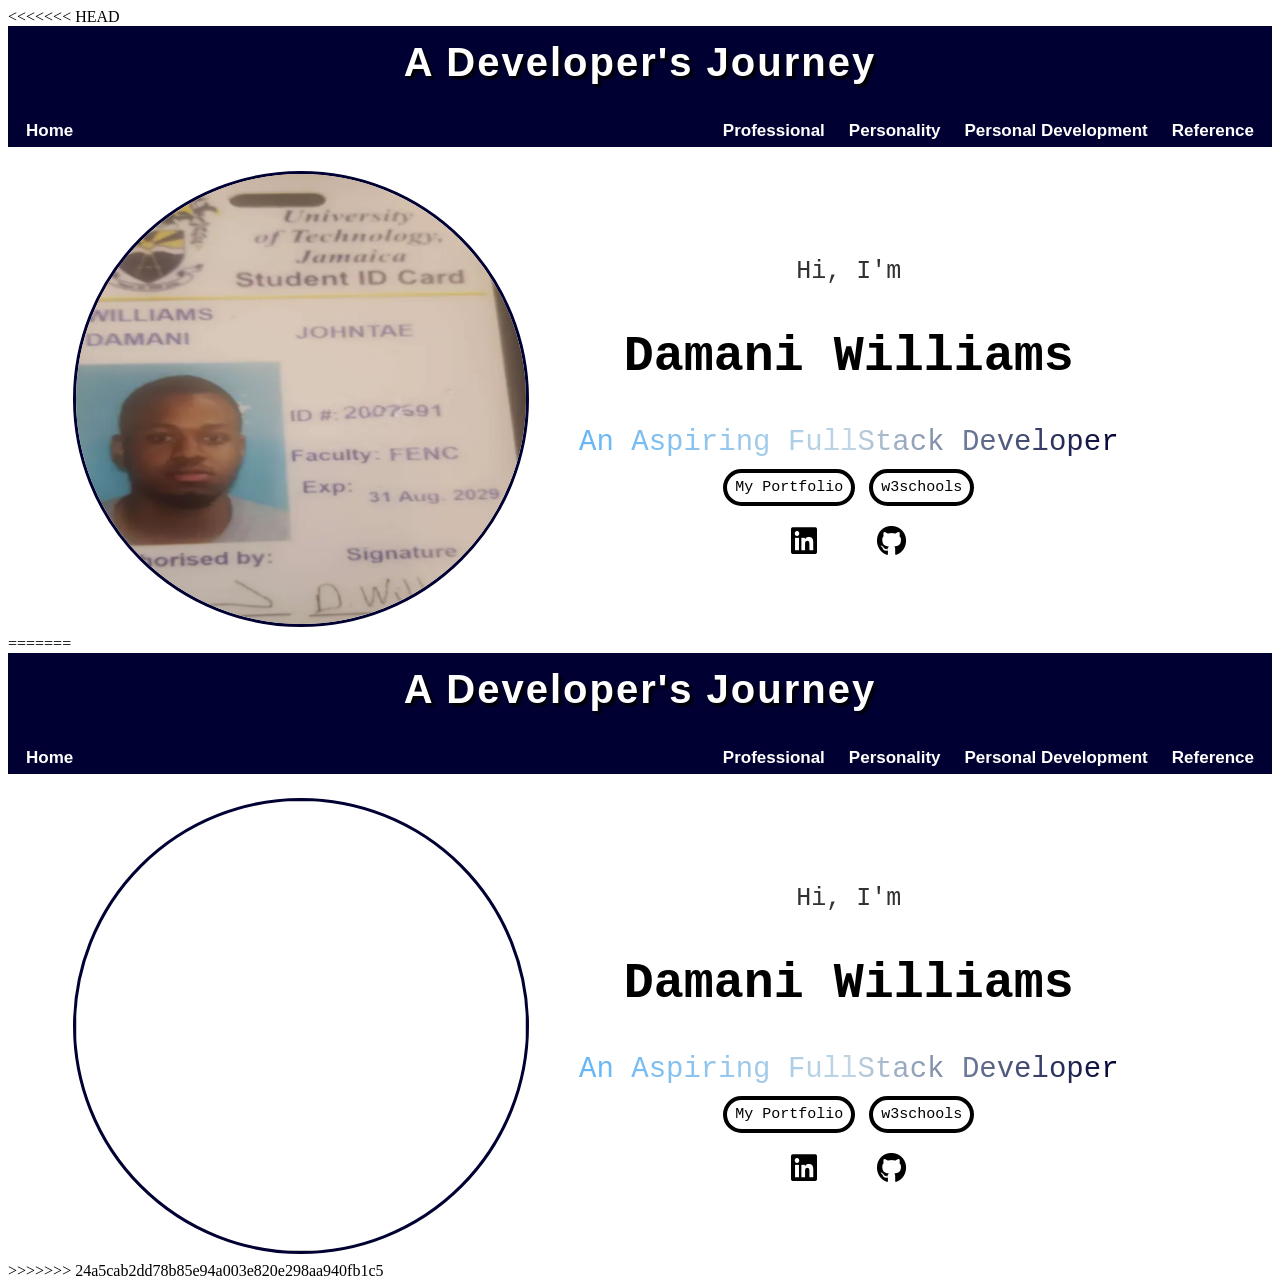
==== Codes/index.html @ 44d15aaf "Add files via upload" ====
<<<<<<< HEAD
<!DOCTYPE html>

<html>
<!--I was unable to fix/add the responsiveness on this assignemnt. Please if there are any comments/tips to improve on that area it would be greatly appreciated-->

    <head>
        <title>Indv Damani</title>

        <meta charset="UTF-8">
        <link rel="stylesheet" href="/style.css" >
        <link rel="stylesheet" href="https://cdnjs.cloudflare.com/ajax/libs/font-awesome/6.7.2/css/all.min.css" >
        
        <link rel="icon" type="image/png" href="/Assets/D%20icn.jfif">

    </head>

    <body>
        
        <header class="MainHeader">
            <h1>A Developer's Journey</h1>
            
            <nav>
                <ul>
                    <li style="margin-right: auto; padding: 0;"><a href="index.html" target="_self"> Home</a></li>
                    <li><a href="professional.html" target="_self"> Professional</a></li>
                    <li><a href="personality.html" target="_self"> Personality</a></li>
                    <li><a href="personal_development.html" target="_self"> Personal Development</a></li>
                    <li><a href="reference.html" target="_self"> Reference</a></li>
                    
                </ul>

            </nav>
            
            
        </header>

        <section id="aboutMain" class="about">
            <div class="About-Container">
                <a href="mailto:schodavarapu@utech.edu.jm" target="_blank">
                    <img src="2007591_Lab_Activity_1/Assets/School_ID.png" alt="No Image Found"/>
                    
                </a>
            
                <div class="info-box">
                    <div class="text">
                        <h3>Hi, I'm</h3>
                        <h1>Damani Williams</h1>
                        <span>An Aspiring FullStack Developer</span>
                    </div>

                    <div class="btn-group">
                        <a class="btn" href="2007591_Lab_Activity_1/Codes/index.html" target="_blank"> My Portfolio </a>
                        <a class="btn" href="https://www.w3schools.com/Html/default.asp" target="_blank">w3schools</a>
                    </div>

                    <div class="socials">
                        <i class="fa-brands fa-linkedin"></i>
                        <a style="text-decoration: none; color: black;" href="https://github.com/UTech-Damani/Web-Programming-Assignments-CourseWork" target="_blank"><i class="fa-brands fa-github"></i></a>
                    </div>


                </div>


            </div>

        </section>

        <footer>
            
        </footer>













    </body>







































=======
<!DOCTYPE html>

<html>
<!--I was unable to fix/add the responsiveness on this assignemnt. Please if there are any comments/tips to improve on that area it would be greatly appreciated-->

    <head>
        <title>Indv Damani</title>

        <meta charset="UTF-8">
        <link rel="stylesheet" href="/2007591_Individual_Assignment_1/style.css" >
        <link rel="stylesheet" href="https://cdnjs.cloudflare.com/ajax/libs/font-awesome/6.7.2/css/all.min.css" >

        <link rel="icon" type="image/png" href="/2007591_Individual_Assignment_1/Assets/D%20icn.jfif">

    </head>

    <body>
        
        <header class="MainHeader">
            <h1>A Developer's Journey</h1>
            
            <nav>
                <ul>
                    <li style="margin-right: auto; padding: 0;"><a href="/2007591_Individual_Assignment_1/Codes/index.html" target="_self"> Home</a></li>
                    <li><a href="/2007591_Individual_Assignment_1/Codes/professional.html" target="_self"> Professional</a></li>
                    <li><a href="/2007591_Individual_Assignment_1/Codes/personality.html" target="_self"> Personality</a></li>
                    <li><a href="/2007591_Individual_Assignment_1/Codes/personal_development.html" target="_self"> Personal Development</a></li>
                    <li><a href="/2007591_Individual_Assignment_1/Codes/reference.html" target="_self"> Reference</a></li>
                    
                </ul>

            </nav>
            
            
        </header>

        <section id="aboutMain" class="about">
            <div class="About-Container">
                <a href="mailto:schodavarapu@utech.edu.jm" target="_blank">
                    <img src="/2007591_Lab_Activity_1/Assets/School_ID.png" alt="No Image Found"/>
                    
                </a>
            
                <div class="info-box">
                    <div class="text">
                        <h3>Hi, I'm</h3>
                        <h1>Damani Williams</h1>
                        <span>An Aspiring FullStack Developer</span>
                    </div>

                    <div class="btn-group">
                        <a class="btn" href="/2007591_Individual_Assignment_1/Codes/2007591_Lab_Activity_1/Codes/index.html" target="_blank"> My Portfolio </a>
                        <a class="btn" href="https://www.w3schools.com/Html/default.asp" target="_blank">w3schools</a>
                    </div>

                    <div class="socials">
                        <i class="fa-brands fa-linkedin"></i>
                        <a style="text-decoration: none; color: black;" href="https://github.com/UTech-Damani/Web-Programming-Assignments-CourseWork" target="_blank"><i class="fa-brands fa-github"></i></a>
                    </div>


                </div>


            </div>

        </section>

        <footer>
            
        </footer>













    </body>







































>>>>>>> 24a5cab2dd78b85e94a003e820e298aa940fb1c5
</html>
---- style.css ----
<<<<<<< HEAD

body{
    margin: 0px;
    background-color: #EAF2F8;
}

.PD_Body{
    margin: 0px;
    background-color: #808080;
    padding-bottom: 20px;
    
}

p{
    font-family: 'Times New Roman', Times, serif;
    font-size: 18px;
    margin: 0px;
    padding: 14px;
    letter-spacing: 1px;
    color: black;
}

.MainHeader{
    background-color: #000033;
    text-align: center;  
}

.MainHeader h1{
   
    font-family: 'Trebuchet MS', 'Lucida Sans Unicode', 'Lucida Grande', 'Lucida Sans', Arial, sans-serif;
    text-shadow: 3px 3px 3px black;
    font-size: 40px;
    font-weight: bold;
    text-align: center;
    letter-spacing: 2px;
    margin: 0px;
    padding: 14px;
    color: white;
}

.MainHeader nav ul{
    list-style: none;
    display: flex;
    justify-content: flex-end;
    padding: 6px;
}

.MainHeader nav ul li a{
    font-family: "Trebuchet MS", sans-serif;
    font-size: 17px;
    font-weight: bold;
    color: white;
    text-decoration: none;
    padding: 8px 12px;
}

.MainHeader ul li a:hover{
    text-decoration: underline;
    text-underline-offset: 3px;
    color: #64B5F6
}

#aboutMain{
    min-height: 100px;
    padding: 8px 19px;
    width: 90%;
    position: relative;
    font-family:monospace
}

.about{
    display: flex;
    align-items: center;
    justify-content: center;
}

.about .About-Container{
    display: flex;
    align-items: center;
    justify-content: center;
    gap: 50px;
    
}

.about .About-Container a img{
    width: 450px ;
    height: 450px;
    border-radius: 50%;
    border: 3px solid #000033;
    

    
}

.info-box{
    display: flex;
    flex-direction: column;
    text-align: center;
    justify-content: center;
    gap: 10px;
}

.info-box h3{
    font-size: 25px;
    font-weight: 500;
    opacity: 0.8;
}
.info-box h1{
    font-size: 50px;
    font-weight: 600;
}

.info-box span{
    background: linear-gradient(to right,#64B5F6, #C0D6E4, #000033);
    background-clip: text;
    color: transparent;
    font-size: 29px;
}

.btn-group{
    display: flex;
    justify-content: center;
    text-align: center;
    gap: 14px;
}

.btn-group a{
    text-decoration: none;
    border-radius: 19px;
    padding: 6px 8px;
    border: 4px solid black;
    font-weight: 500;
    color: black;
    font-size: 15px;
}

.btn:hover{
    background-color: #64B5F6;
    color: black
}

.socials{
    display: flex;
    gap: 40px;
    justify-content: center;
}

.socials i{
    font-size: 30px;
    padding: 10px;
    cursor: pointer;
}

.heading1{
    text-align: center;
    justify-content: center;
}

.heading2 h3{
    text-align: center;
    justify-content: center;
}

.h4-container{
    display: flex;
    justify-content: space-between;
    align-items: center;
    margin-top: -10px;
}

hr{
    background-color: #000033;
    height: 3px;
}

main h1{
    font-family: 'Trebuchet MS', 'Lucida Sans Unicode', 'Lucida Grande', 'Lucida Sans', Arial, sans-serif;
    font-size: 35px;
    font-weight: bold;
    text-align: center;
    letter-spacing: 2px;
    margin: 0px;
    padding: 10px 10px 50px;
    color: #000033;
}

.About-Traits{
    display: flex;
    gap: 20px;
    width: 70%;
    margin: auto;

}

.About-Traits div{
    flex: 1;
    padding: 20px;
    text-align: center;
    border: 2px solid black;
    border-radius: 10px;

}

.About-Traits > div > span{
    background: linear-gradient(to right,#64B5F6, #061A33, #000033);
    background-clip: text;
    color: transparent;
    font-size: 29px;
}

u{
    color: #000033;
    text-decoration-thickness: 2px;
    text-underline-offset: 2px;
}

.essay {
    width: 80%;
    max-width: 900px;
    margin: 40px auto;
}

.essay h2 {
    text-align: center;
    margin-bottom: 25px;
}

details {
    margin-top: 45px;
    margin-bottom: 35px;
    padding: 35px;
    border-radius: 10px;
    background-color: #000033;
}

summary {
    font-size: 18px;
    font-weight: bold;
    cursor: pointer;
    color: white;
}

details p {
    line-height: 1.7;
    margin-top: 15px;
    color: white;
}

.Section_Single{
    display: flex;
    gap: 20px;
    width: 70%;
    margin: auto;
}

.BookReview{
    flex: 1;
    
    text-align: center;
    border: 2px solid black;
    border-radius: 10px;
    padding-bottom: 20px;
    
}

.Ref-Format{
    display: flex;
    flex-direction: column;
    text-align: center;
    justify-content: center;
    gap: 40px;
   
}

.Ref-Container{
    flex: 1;
    display: flex;
    align-items: center;
    gap: 50px;
    padding-left: 20px ;
    padding-right: 90px;
}

.Ref-Container span{
    font-size: 50px;
    border: 1px solid black;
    color: white;
    padding: 22px;
    background: linear-gradient(to right,#051525, #092e4a, #051a30);
    border-radius: 80px;
}

.Ref-Container h2{
    color: white;
}

.Ref-Container p{
    color: black;
    font-weight: bold;
    font-size: 21px;
    text-align: left;
    flex: 1;
    min-width: 0;
    text-indent: 100px;

    border: 2px solid black;
    background-color: white;
    border-radius: 20px;
}



=======

body{
    margin: 0px;
    background-color: #EAF2F8;
}

.PD_Body{
    margin: 0px;
    background-color: #808080;
    padding-bottom: 20px;
    
}

p{
    font-family: 'Times New Roman', Times, serif;
    font-size: 18px;
    margin: 0px;
    padding: 14px;
    letter-spacing: 1px;
    color: black;
}

.MainHeader{
    background-color: #000033;
    text-align: center;  
}

.MainHeader h1{
   
    font-family: 'Trebuchet MS', 'Lucida Sans Unicode', 'Lucida Grande', 'Lucida Sans', Arial, sans-serif;
    text-shadow: 3px 3px 3px black;
    font-size: 40px;
    font-weight: bold;
    text-align: center;
    letter-spacing: 2px;
    margin: 0px;
    padding: 14px;
    color: white;
}

.MainHeader nav ul{
    list-style: none;
    display: flex;
    justify-content: flex-end;
    padding: 6px;
}

.MainHeader nav ul li a{
    font-family: "Trebuchet MS", sans-serif;
    font-size: 17px;
    font-weight: bold;
    color: white;
    text-decoration: none;
    padding: 8px 12px;
}

.MainHeader ul li a:hover{
    text-decoration: underline;
    text-underline-offset: 3px;
    color: #64B5F6
}

#aboutMain{
    min-height: 100px;
    padding: 8px 19px;
    width: 90%;
    position: relative;
    font-family:monospace
}

.about{
    display: flex;
    align-items: center;
    justify-content: center;
}

.about .About-Container{
    display: flex;
    align-items: center;
    justify-content: center;
    gap: 50px;
    
}

.about .About-Container a img{
    width: 450px ;
    height: 450px;
    border-radius: 50%;
    border: 3px solid #000033;
    

    
}

.info-box{
    display: flex;
    flex-direction: column;
    text-align: center;
    justify-content: center;
    gap: 10px;
}

.info-box h3{
    font-size: 25px;
    font-weight: 500;
    opacity: 0.8;
}
.info-box h1{
    font-size: 50px;
    font-weight: 600;
}

.info-box span{
    background: linear-gradient(to right,#64B5F6, #C0D6E4, #000033);
    background-clip: text;
    color: transparent;
    font-size: 29px;
}

.btn-group{
    display: flex;
    justify-content: center;
    text-align: center;
    gap: 14px;
}

.btn-group a{
    text-decoration: none;
    border-radius: 19px;
    padding: 6px 8px;
    border: 4px solid black;
    font-weight: 500;
    color: black;
    font-size: 15px;
}

.btn:hover{
    background-color: #64B5F6;
    color: black
}

.socials{
    display: flex;
    gap: 40px;
    justify-content: center;
}

.socials i{
    font-size: 30px;
    padding: 10px;
    cursor: pointer;
}

.heading1{
    text-align: center;
    justify-content: center;
}

.heading2 h3{
    text-align: center;
    justify-content: center;
}

.h4-container{
    display: flex;
    justify-content: space-between;
    align-items: center;
    margin-top: -10px;
}

hr{
    background-color: #000033;
    height: 3px;
}

main h1{
    font-family: 'Trebuchet MS', 'Lucida Sans Unicode', 'Lucida Grande', 'Lucida Sans', Arial, sans-serif;
    font-size: 35px;
    font-weight: bold;
    text-align: center;
    letter-spacing: 2px;
    margin: 0px;
    padding: 10px 10px 50px;
    color: #000033;
}

.About-Traits{
    display: flex;
    gap: 20px;
    width: 70%;
    margin: auto;

}

.About-Traits div{
    flex: 1;
    padding: 20px;
    text-align: center;
    border: 2px solid black;
    border-radius: 10px;

}

.About-Traits > div > span{
    background: linear-gradient(to right,#64B5F6, #061A33, #000033);
    background-clip: text;
    color: transparent;
    font-size: 29px;
}

u{
    color: #000033;
    text-decoration-thickness: 2px;
    text-underline-offset: 2px;
}

.essay {
    width: 80%;
    max-width: 900px;
    margin: 40px auto;
}

.essay h2 {
    text-align: center;
    margin-bottom: 25px;
}

details {
    margin-top: 45px;
    margin-bottom: 35px;
    padding: 35px;
    border-radius: 10px;
    background-color: #000033;
}

summary {
    font-size: 18px;
    font-weight: bold;
    cursor: pointer;
    color: white;
}

details p {
    line-height: 1.7;
    margin-top: 15px;
    color: white;
}

.Section_Single{
    display: flex;
    gap: 20px;
    width: 70%;
    margin: auto;
}

.BookReview{
    flex: 1;
    
    text-align: center;
    border: 2px solid black;
    border-radius: 10px;
    padding-bottom: 20px;
    
}

.Ref-Format{
    display: flex;
    flex-direction: column;
    text-align: center;
    justify-content: center;
    gap: 40px;
   
}

.Ref-Container{
    flex: 1;
    display: flex;
    align-items: center;
    gap: 50px;
    padding-left: 20px ;
    padding-right: 90px;
}

.Ref-Container span{
    font-size: 50px;
    border: 1px solid black;
    color: white;
    padding: 22px;
    background: linear-gradient(to right,#051525, #092e4a, #051a30);
    border-radius: 80px;
}

.Ref-Container h2{
    color: white;
}

.Ref-Container p{
    color: black;
    font-weight: bold;
    font-size: 21px;
    text-align: left;
    flex: 1;
    min-width: 0;
    text-indent: 100px;

    border: 2px solid black;
    background-color: white;
    border-radius: 20px;
}

@media (max-width: 768px){
    .About-Container{
        flex-direction: column;
        align-items: center;
    }
}

>>>>>>> 24a5cab2dd78b85e94a003e820e298aa940fb1c5
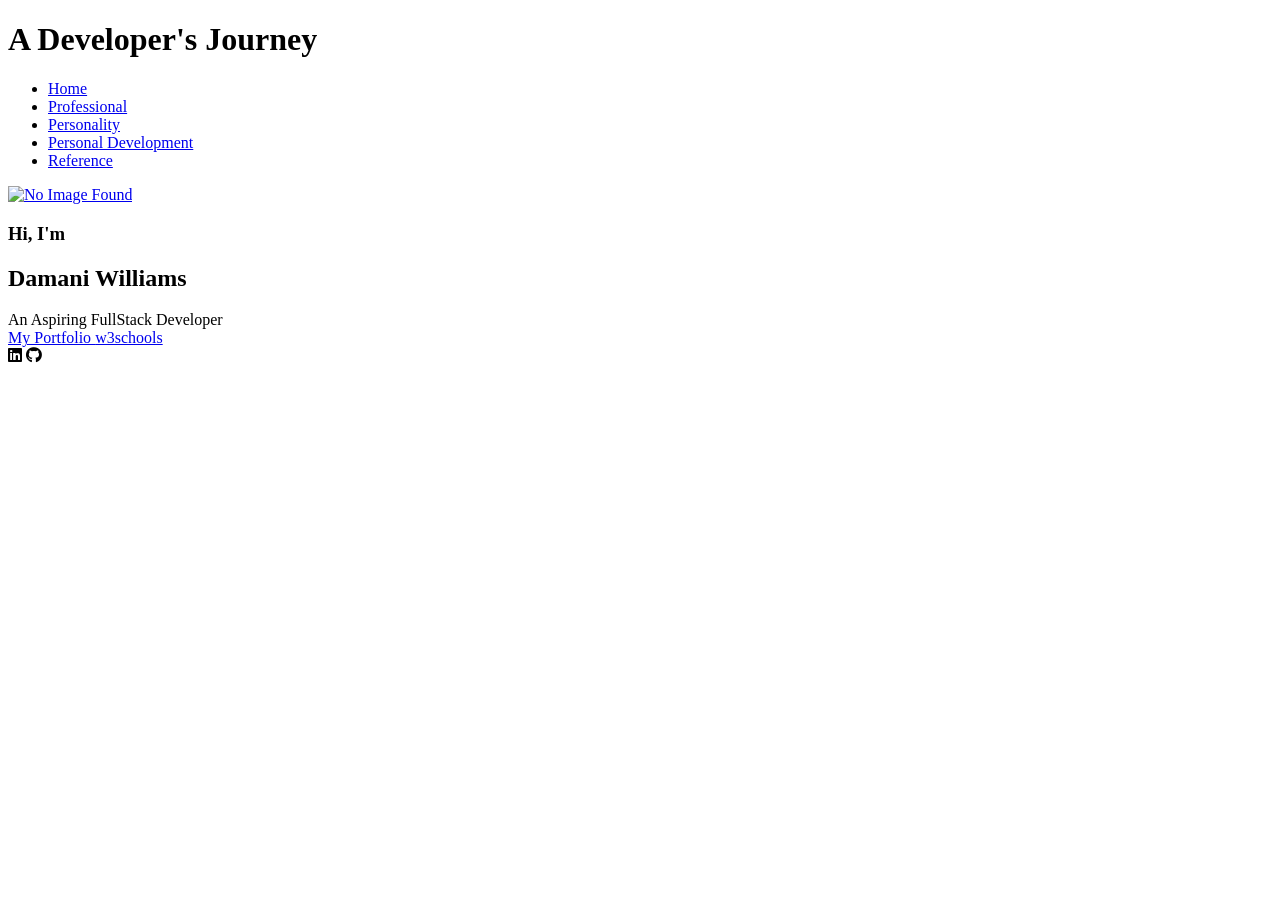
==== commit 4e8b209c: "Fixed paths" ====
--- a/Codes/index.html
+++ b/Codes/index.html
@@ -1,4 +1,3 @@
-<<<<<<< HEAD
 <!DOCTYPE html>
 
 <html>
@@ -8,10 +7,10 @@
         <title>Indv Damani</title>
 
         <meta charset="UTF-8">
-        <link rel="stylesheet" href="/style.css" >
+        <link rel="stylesheet" href="/2007591_Individual_Assignment_1/style.css" >
         <link rel="stylesheet" href="https://cdnjs.cloudflare.com/ajax/libs/font-awesome/6.7.2/css/all.min.css" >
-        
-        <link rel="icon" type="image/png" href="/Assets/D%20icn.jfif">
+
+        <link rel="icon" type="image/png" href="/2007591_Individual_Assignment_1/Assets/D%20icn.jfif">
 
     </head>
 
@@ -22,11 +21,11 @@
             
             <nav>
                 <ul>
-                    <li style="margin-right: auto; padding: 0;"><a href="index.html" target="_self"> Home</a></li>
-                    <li><a href="professional.html" target="_self"> Professional</a></li>
-                    <li><a href="personality.html" target="_self"> Personality</a></li>
-                    <li><a href="personal_development.html" target="_self"> Personal Development</a></li>
-                    <li><a href="reference.html" target="_self"> Reference</a></li>
+                    <li style="margin-right: auto; padding: 0;"><a href="/2007591_Individual_Assignment_1/Codes/index.html" target="_self"> Home</a></li>
+                    <li><a href="/2007591_Individual_Assignment_1/Codes/professional.html" target="_self"> Professional</a></li>
+                    <li><a href="/2007591_Individual_Assignment_1/Codes/personality.html" target="_self"> Personality</a></li>
+                    <li><a href="/2007591_Individual_Assignment_1/Codes/personal_development.html" target="_self"> Personal Development</a></li>
+                    <li><a href="/2007591_Individual_Assignment_1/Codes/reference.html" target="_self"> Reference</a></li>
                     
                 </ul>
 
@@ -38,7 +37,7 @@
         <section id="aboutMain" class="about">
             <div class="About-Container">
                 <a href="mailto:schodavarapu@utech.edu.jm" target="_blank">
-                    <img src="2007591_Lab_Activity_1/Assets/School_ID.png" alt="No Image Found"/>
+                    <img src="/2007591_Lab_Activity_1/Assets/School_ID.png" alt="No Image Found"/>
                     
                 </a>
             
@@ -50,7 +49,7 @@
                     </div>
 
                     <div class="btn-group">
-                        <a class="btn" href="2007591_Lab_Activity_1/Codes/index.html" target="_blank"> My Portfolio </a>
+                        <a class="btn" href="/2007591_Individual_Assignment_1/Codes/2007591_Lab_Activity_1/Codes/index.html" target="_blank"> My Portfolio </a>
                         <a class="btn" href="https://www.w3schools.com/Html/default.asp" target="_blank">w3schools</a>
                     </div>
 
@@ -70,18 +69,6 @@
         <footer>
             
         </footer>
-
-
-
-
-
-
-
-
-
-
-
-
 
     </body>
 
@@ -123,130 +110,4 @@
 
 
 
-=======
-<!DOCTYPE html>
-
-<html>
-<!--I was unable to fix/add the responsiveness on this assignemnt. Please if there are any comments/tips to improve on that area it would be greatly appreciated-->
-
-    <head>
-        <title>Indv Damani</title>
-
-        <meta charset="UTF-8">
-        <link rel="stylesheet" href="/2007591_Individual_Assignment_1/style.css" >
-        <link rel="stylesheet" href="https://cdnjs.cloudflare.com/ajax/libs/font-awesome/6.7.2/css/all.min.css" >
-
-        <link rel="icon" type="image/png" href="/2007591_Individual_Assignment_1/Assets/D%20icn.jfif">
-
-    </head>
-
-    <body>
-        
-        <header class="MainHeader">
-            <h1>A Developer's Journey</h1>
-            
-            <nav>
-                <ul>
-                    <li style="margin-right: auto; padding: 0;"><a href="/2007591_Individual_Assignment_1/Codes/index.html" target="_self"> Home</a></li>
-                    <li><a href="/2007591_Individual_Assignment_1/Codes/professional.html" target="_self"> Professional</a></li>
-                    <li><a href="/2007591_Individual_Assignment_1/Codes/personality.html" target="_self"> Personality</a></li>
-                    <li><a href="/2007591_Individual_Assignment_1/Codes/personal_development.html" target="_self"> Personal Development</a></li>
-                    <li><a href="/2007591_Individual_Assignment_1/Codes/reference.html" target="_self"> Reference</a></li>
-                    
-                </ul>
-
-            </nav>
-            
-            
-        </header>
-
-        <section id="aboutMain" class="about">
-            <div class="About-Container">
-                <a href="mailto:schodavarapu@utech.edu.jm" target="_blank">
-                    <img src="/2007591_Lab_Activity_1/Assets/School_ID.png" alt="No Image Found"/>
-                    
-                </a>
-            
-                <div class="info-box">
-                    <div class="text">
-                        <h3>Hi, I'm</h3>
-                        <h1>Damani Williams</h1>
-                        <span>An Aspiring FullStack Developer</span>
-                    </div>
-
-                    <div class="btn-group">
-                        <a class="btn" href="/2007591_Individual_Assignment_1/Codes/2007591_Lab_Activity_1/Codes/index.html" target="_blank"> My Portfolio </a>
-                        <a class="btn" href="https://www.w3schools.com/Html/default.asp" target="_blank">w3schools</a>
-                    </div>
-
-                    <div class="socials">
-                        <i class="fa-brands fa-linkedin"></i>
-                        <a style="text-decoration: none; color: black;" href="https://github.com/UTech-Damani/Web-Programming-Assignments-CourseWork" target="_blank"><i class="fa-brands fa-github"></i></a>
-                    </div>
-
-
-                </div>
-
-
-            </div>
-
-        </section>
-
-        <footer>
-            
-        </footer>
-
-
-
-
-
-
-
-
-
-
-
-
-
-    </body>
-
-
-
-
-
-
-
-
-
-
-
-
-
-
-
-
-
-
-
-
-
-
-
-
-
-
-
-
-
-
-
-
-
-
-
-
-
-
-
->>>>>>> 24a5cab2dd78b85e94a003e820e298aa940fb1c5
 </html>
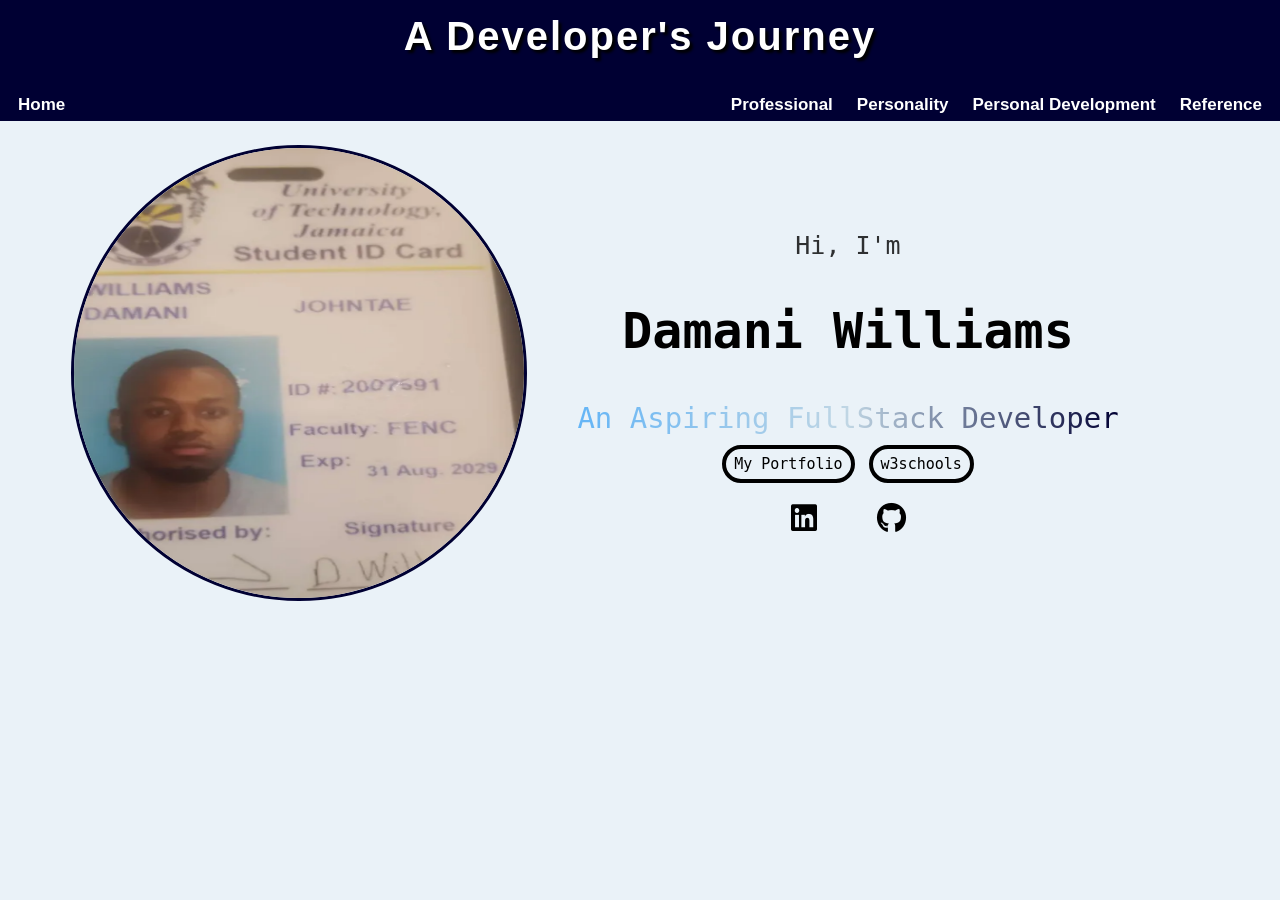
==== commit 772b2249: "Fix all paths" ====
--- a/Codes/index.html
+++ b/Codes/index.html
@@ -7,10 +7,10 @@
         <title>Indv Damani</title>
 
         <meta charset="UTF-8">
-        <link rel="stylesheet" href="/2007591_Individual_Assignment_1/style.css" >
+        <link rel="stylesheet" href="/style.css" >
         <link rel="stylesheet" href="https://cdnjs.cloudflare.com/ajax/libs/font-awesome/6.7.2/css/all.min.css" >
 
-        <link rel="icon" type="image/png" href="/2007591_Individual_Assignment_1/Assets/D%20icn.jfif">
+        <link rel="icon" type="image/png" href="/Assets/D%20icn.jfif">
 
     </head>
 
@@ -21,11 +21,11 @@
             
             <nav>
                 <ul>
-                    <li style="margin-right: auto; padding: 0;"><a href="/2007591_Individual_Assignment_1/Codes/index.html" target="_self"> Home</a></li>
-                    <li><a href="/2007591_Individual_Assignment_1/Codes/professional.html" target="_self"> Professional</a></li>
-                    <li><a href="/2007591_Individual_Assignment_1/Codes/personality.html" target="_self"> Personality</a></li>
-                    <li><a href="/2007591_Individual_Assignment_1/Codes/personal_development.html" target="_self"> Personal Development</a></li>
-                    <li><a href="/2007591_Individual_Assignment_1/Codes/reference.html" target="_self"> Reference</a></li>
+                    <li style="margin-right: auto; padding: 0;"><a href="index.html" target="_self"> Home</a></li>
+                    <li><a href="professional.html" target="_self"> Professional</a></li>
+                    <li><a href="personality.html" target="_self"> Personality</a></li>
+                    <li><a href="personal_development.html" target="_self"> Personal Development</a></li>
+                    <li><a href="reference.html" target="_self"> Reference</a></li>
                     
                 </ul>
 
@@ -37,7 +37,7 @@
         <section id="aboutMain" class="about">
             <div class="About-Container">
                 <a href="mailto:schodavarapu@utech.edu.jm" target="_blank">
-                    <img src="/2007591_Lab_Activity_1/Assets/School_ID.png" alt="No Image Found"/>
+                    <img src="/Assets/School_ID.png" alt="No Image Found"/>
                     
                 </a>
             
@@ -49,7 +49,7 @@
                     </div>
 
                     <div class="btn-group">
-                        <a class="btn" href="/2007591_Individual_Assignment_1/Codes/2007591_Lab_Activity_1/Codes/index.html" target="_blank"> My Portfolio </a>
+                        <a class="btn" href="2007591_Lab_Activity_1/Codes/index.html" target="_blank"> My Portfolio </a>
                         <a class="btn" href="https://www.w3schools.com/Html/default.asp" target="_blank">w3schools</a>
                     </div>
 
--- a/style.css
+++ b/style.css
@@ -0,0 +1,316 @@
+body{
+    margin: 0px;
+    background-color: #EAF2F8;
+}
+
+.PD_Body{
+    margin: 0px;
+    background-color: #808080;
+    padding-bottom: 20px;
+    
+}
+
+p{
+    font-family: 'Times New Roman', Times, serif;
+    font-size: 18px;
+    margin: 0px;
+    padding: 14px;
+    letter-spacing: 1px;
+    color: black;
+}
+
+.MainHeader{
+    background-color: #000033;
+    text-align: center;  
+}
+
+.MainHeader h1{
+   
+    font-family: 'Trebuchet MS', 'Lucida Sans Unicode', 'Lucida Grande', 'Lucida Sans', Arial, sans-serif;
+    text-shadow: 3px 3px 3px black;
+    font-size: 40px;
+    font-weight: bold;
+    text-align: center;
+    letter-spacing: 2px;
+    margin: 0px;
+    padding: 14px;
+    color: white;
+}
+
+.MainHeader nav ul{
+    list-style: none;
+    display: flex;
+    justify-content: flex-end;
+    padding: 6px;
+}
+
+.MainHeader nav ul li a{
+    font-family: "Trebuchet MS", sans-serif;
+    font-size: 17px;
+    font-weight: bold;
+    color: white;
+    text-decoration: none;
+    padding: 8px 12px;
+}
+
+.MainHeader ul li a:hover{
+    text-decoration: underline;
+    text-underline-offset: 3px;
+    color: #64B5F6
+}
+
+#aboutMain{
+    min-height: 100px;
+    padding: 8px 19px;
+    width: 90%;
+    position: relative;
+    font-family:monospace
+}
+
+.about{
+    display: flex;
+    align-items: center;
+    justify-content: center;
+}
+
+.about .About-Container{
+    display: flex;
+    align-items: center;
+    justify-content: center;
+    gap: 50px;
+    
+}
+
+.about .About-Container a img{
+    width: 450px ;
+    height: 450px;
+    border-radius: 50%;
+    border: 3px solid #000033;
+    
+
+    
+}
+
+.info-box{
+    display: flex;
+    flex-direction: column;
+    text-align: center;
+    justify-content: center;
+    gap: 10px;
+}
+
+.info-box h3{
+    font-size: 25px;
+    font-weight: 500;
+    opacity: 0.8;
+}
+.info-box h1{
+    font-size: 50px;
+    font-weight: 600;
+}
+
+.info-box span{
+    background: linear-gradient(to right,#64B5F6, #C0D6E4, #000033);
+    background-clip: text;
+    color: transparent;
+    font-size: 29px;
+}
+
+.btn-group{
+    display: flex;
+    justify-content: center;
+    text-align: center;
+    gap: 14px;
+}
+
+.btn-group a{
+    text-decoration: none;
+    border-radius: 19px;
+    padding: 6px 8px;
+    border: 4px solid black;
+    font-weight: 500;
+    color: black;
+    font-size: 15px;
+}
+
+.btn:hover{
+    background-color: #64B5F6;
+    color: black
+}
+
+.socials{
+    display: flex;
+    gap: 40px;
+    justify-content: center;
+}
+
+.socials i{
+    font-size: 30px;
+    padding: 10px;
+    cursor: pointer;
+}
+
+.heading1{
+    text-align: center;
+    justify-content: center;
+}
+
+.heading2 h3{
+    text-align: center;
+    justify-content: center;
+}
+
+.h4-container{
+    display: flex;
+    justify-content: space-between;
+    align-items: center;
+    margin-top: -10px;
+}
+
+hr{
+    background-color: #000033;
+    height: 3px;
+}
+
+main h1{
+    font-family: 'Trebuchet MS', 'Lucida Sans Unicode', 'Lucida Grande', 'Lucida Sans', Arial, sans-serif;
+    font-size: 35px;
+    font-weight: bold;
+    text-align: center;
+    letter-spacing: 2px;
+    margin: 0px;
+    padding: 10px 10px 50px;
+    color: #000033;
+}
+
+.About-Traits{
+    display: flex;
+    gap: 20px;
+    width: 70%;
+    margin: auto;
+
+}
+
+.About-Traits div{
+    flex: 1;
+    padding: 20px;
+    text-align: center;
+    border: 2px solid black;
+    border-radius: 10px;
+
+}
+
+.About-Traits > div > span{
+    background: linear-gradient(to right,#64B5F6, #061A33, #000033);
+    background-clip: text;
+    color: transparent;
+    font-size: 29px;
+}
+
+u{
+    color: #000033;
+    text-decoration-thickness: 2px;
+    text-underline-offset: 2px;
+}
+
+.essay {
+    width: 80%;
+    max-width: 900px;
+    margin: 40px auto;
+}
+
+.essay h2 {
+    text-align: center;
+    margin-bottom: 25px;
+}
+
+details {
+    margin-top: 45px;
+    margin-bottom: 35px;
+    padding: 35px;
+    border-radius: 10px;
+    background-color: #000033;
+}
+
+summary {
+    font-size: 18px;
+    font-weight: bold;
+    cursor: pointer;
+    color: white;
+}
+
+details p {
+    line-height: 1.7;
+    margin-top: 15px;
+    color: white;
+}
+
+.Section_Single{
+    display: flex;
+    gap: 20px;
+    width: 70%;
+    margin: auto;
+}
+
+.BookReview{
+    flex: 1;
+    
+    text-align: center;
+    border: 2px solid black;
+    border-radius: 10px;
+    padding-bottom: 20px;
+    
+}
+
+.Ref-Format{
+    display: flex;
+    flex-direction: column;
+    text-align: center;
+    justify-content: center;
+    gap: 40px;
+   
+}
+
+.Ref-Container{
+    flex: 1;
+    display: flex;
+    align-items: center;
+    gap: 50px;
+    padding-left: 20px ;
+    padding-right: 90px;
+}
+
+.Ref-Container span{
+    font-size: 50px;
+    border: 1px solid black;
+    color: white;
+    padding: 22px;
+    background: linear-gradient(to right,#051525, #092e4a, #051a30);
+    border-radius: 80px;
+}
+
+.Ref-Container h2{
+    color: white;
+}
+
+.Ref-Container p{
+    color: black;
+    font-weight: bold;
+    font-size: 21px;
+    text-align: left;
+    flex: 1;
+    min-width: 0;
+    text-indent: 100px;
+
+    border: 2px solid black;
+    background-color: white;
+    border-radius: 20px;
+}
+
+@media (max-width: 768px){
+    .About-Container{
+        flex-direction: column;
+        align-items: center;
+    }
+}
+
